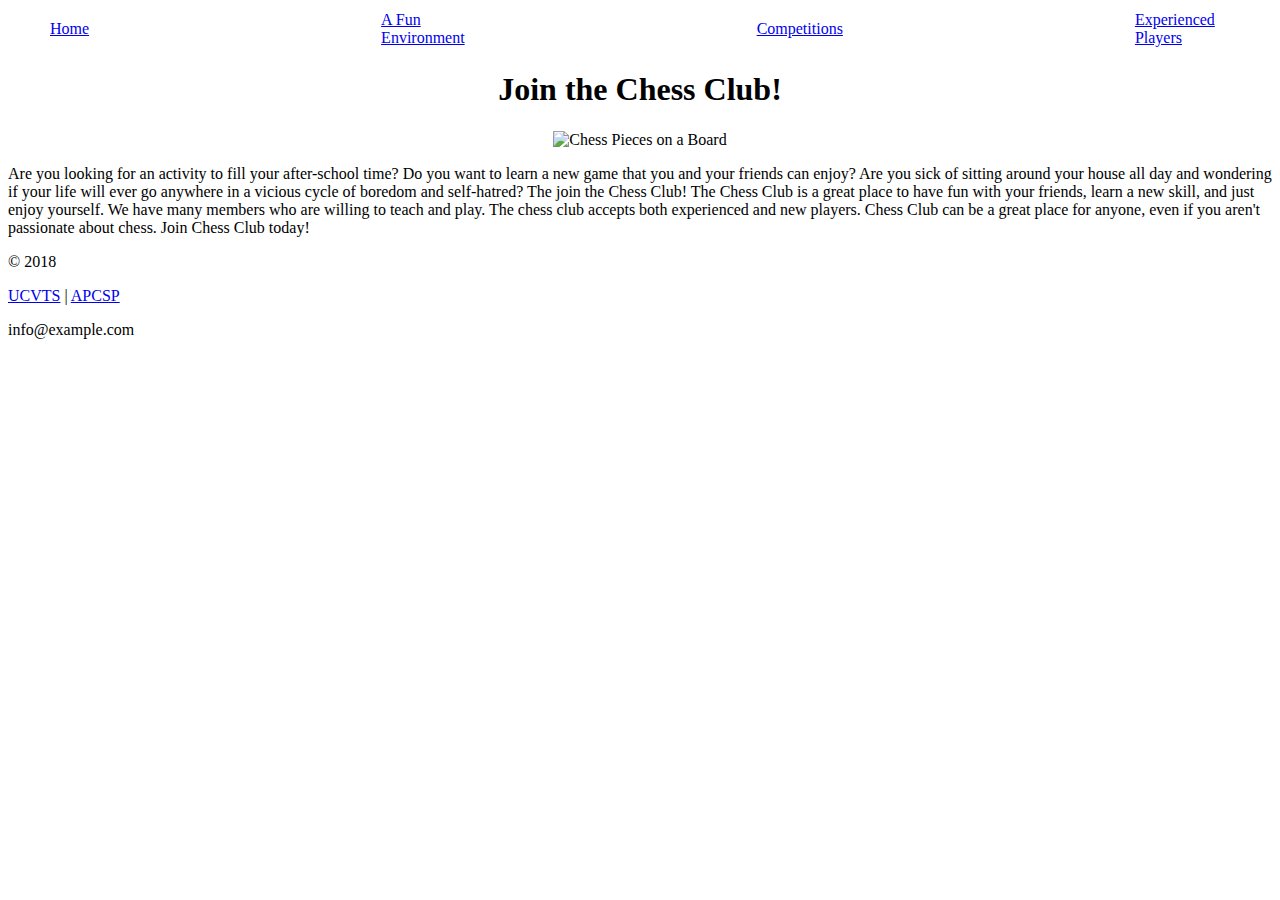
==== index.html @ bfdddb2b "code for main page" ====
<!DOCTYPE html>

<html>
  <head>
    <title>Chess Club</title>
    <style>
      td{padding-right: 250px;}
      td{padding-left: 40px;}
    </style>
    <table>
      <tr>
        <td><a href="file:///C:/Users/esun/Desktop/APCSP/problem-set-3/index.html">Home</a></td>
        <td><a href="file:///C:/Users/esun/Desktop/APCSP/problem-set-3/Competitions0">A Fun Environment</a></td>
        <td><a href="file:///C:/Users/esun/Desktop/APCSP/problem-set-3/Competitions">Competitions</a></td>
        <td><a href="file:///C:/Users/esun/Desktop/APCSP/problem-set-3/Experienced%20Players">Experienced Players</a></td>

      </tr>
    </table>
    <h1 align=center>Join the Chess Club!</h1>
  </head>
  <body>
    <center>
      <img src="https://images.chesscomfiles.com/uploads/v1/article/17623.87bb05cd.630x354o.cb5899315c4c.jpeg" alt="Chess Pieces on a Board" align="center">
    </center>
    <p>Are you looking for an activity to fill your after-school time?  Do you want to learn a new game that you and your friends can enjoy?  Are you sick of sitting around your house all day and wondering if your life will ever go anywhere in a vicious cycle of boredom and self-hatred?  The join the Chess Club!  The Chess Club is a great place to have fun with your friends, learn a new skill, and just enjoy yourself.  We have many members who are willing to teach and play.  The chess club accepts both experienced and new players.  Chess Club can be a great place for anyone, even if you aren't passionate about chess.  Join Chess Club today!</p>

  </body>
  <footer>
    <p>© 2018</p>
    <p><a href="https://www.ucvts.tec.nj.us/">UCVTS</a> | <a href="C:\Users\esun\Desktop\APCSP\problem-set-3">APCSP</a></p>
    <P><a href"info@example.com">info@example.com</a></p>
  </footer>
</html>
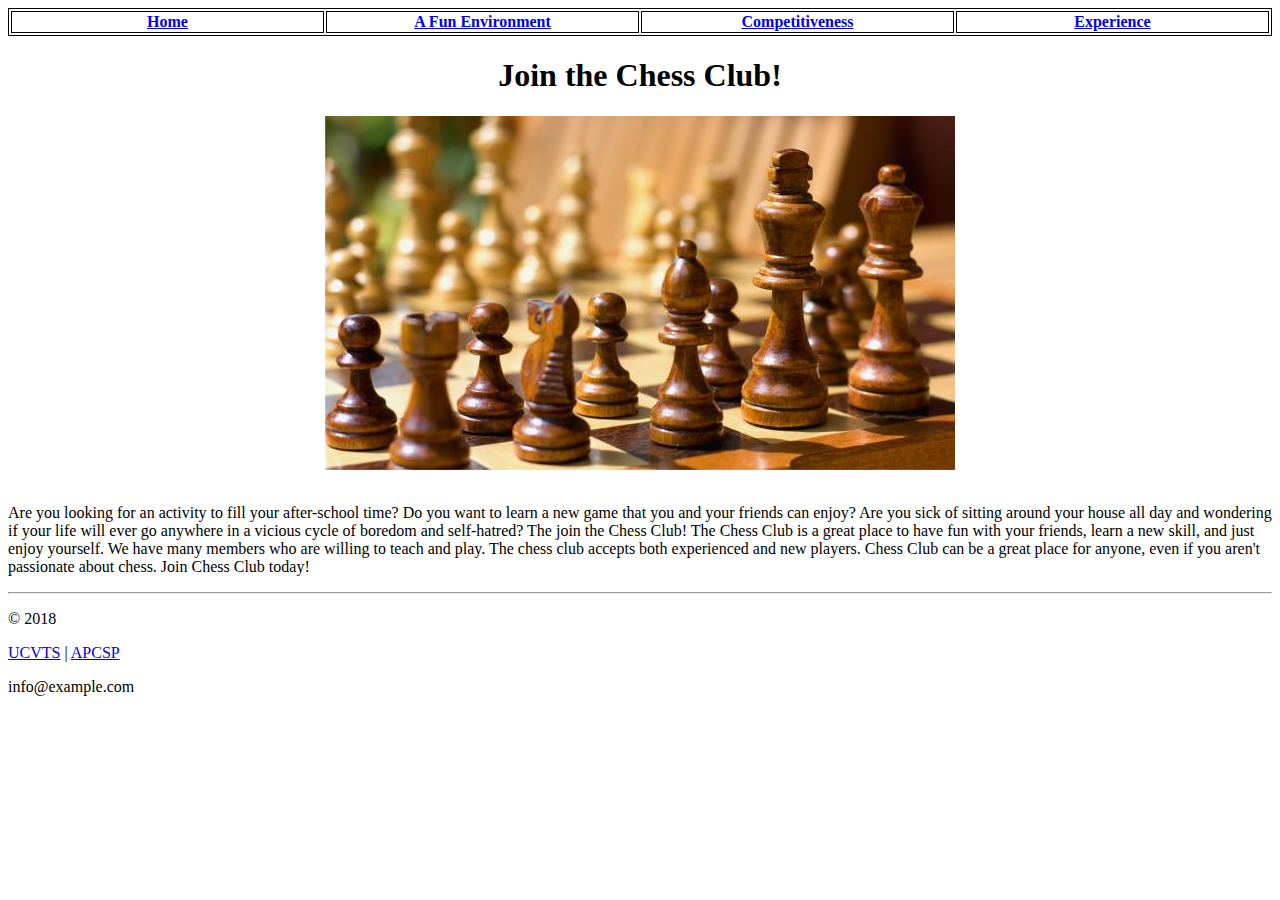
==== commit 732e33a6: "Started basics" ====
--- a/index.html
+++ b/index.html
@@ -3,31 +3,30 @@
 <html>
   <head>
     <title>Chess Club</title>
-    <style>
-      td{padding-right: 250px;}
-      td{padding-left: 40px;}
-    </style>
+    <link rel="stylesheet" href="styles/styles.css">
+    </head>
+      <body>
     <table>
+      <thead>
       <tr>
-        <td><a href="file:///C:/Users/esun/Desktop/APCSP/problem-set-3/index.html">Home</a></td>
-        <td><a href="file:///C:/Users/esun/Desktop/APCSP/problem-set-3/Competitions0">A Fun Environment</a></td>
-        <td><a href="file:///C:/Users/esun/Desktop/APCSP/problem-set-3/Competitions">Competitions</a></td>
-        <td><a href="file:///C:/Users/esun/Desktop/APCSP/problem-set-3/Experienced%20Players">Experienced Players</a></td>
-
+        <th><a href="index.html">Home</a></th>
+        <th><a href="Fun&Interactive.html">A Fun Environment</a></th>
+        <th><a href="Competitions.html">Competitiveness</a></th>
+        <th><a href="ExperiencedPlayers.html">Experience</a></th>
       </tr>
+    </thead>
     </table>
-    <h1 align=center>Join the Chess Club!</h1>
-  </head>
-  <body>
+    <h1 class="center">Join the Chess Club!</h1>
     <center>
-      <img src="https://images.chesscomfiles.com/uploads/v1/article/17623.87bb05cd.630x354o.cb5899315c4c.jpeg" alt="Chess Pieces on a Board" align="center">
+      <img src="images/img1.jpeg" alt="Chess Pieces on a Board" align="center">
     </center>
+    <br/>
     <p>Are you looking for an activity to fill your after-school time?  Do you want to learn a new game that you and your friends can enjoy?  Are you sick of sitting around your house all day and wondering if your life will ever go anywhere in a vicious cycle of boredom and self-hatred?  The join the Chess Club!  The Chess Club is a great place to have fun with your friends, learn a new skill, and just enjoy yourself.  We have many members who are willing to teach and play.  The chess club accepts both experienced and new players.  Chess Club can be a great place for anyone, even if you aren't passionate about chess.  Join Chess Club today!</p>
-
   </body>
+  <hr/>
   <footer>
     <p>© 2018</p>
-    <p><a href="https://www.ucvts.tec.nj.us/">UCVTS</a> | <a href="C:\Users\esun\Desktop\APCSP\problem-set-3">APCSP</a></p>
-    <P><a href"info@example.com">info@example.com</a></p>
+    <p><a href="https://www.ucvts.tec.nj.us/">UCVTS</a> | <a href="https://canvas.instructure.com/courses/1408038">APCSP</a></p>
+    <P><a href"mailto:info@example.com">info@example.com</a></p>
   </footer>
 </html>
--- a/styles/styles.css
+++ b/styles/styles.css
@@ -0,0 +1,24 @@
+th{
+  width: 10%;
+}
+table, th, td{
+  border:1px solid black;
+}
+.center{
+  text-align: center;
+}
+
+ul.navbar{
+  list-style-type: none;
+  margin: 0;
+  padding: 0;
+}
+
+li.navbar{
+  float: left;
+}
+
+li > a{
+  display:block;
+  padding: 100px;
+}
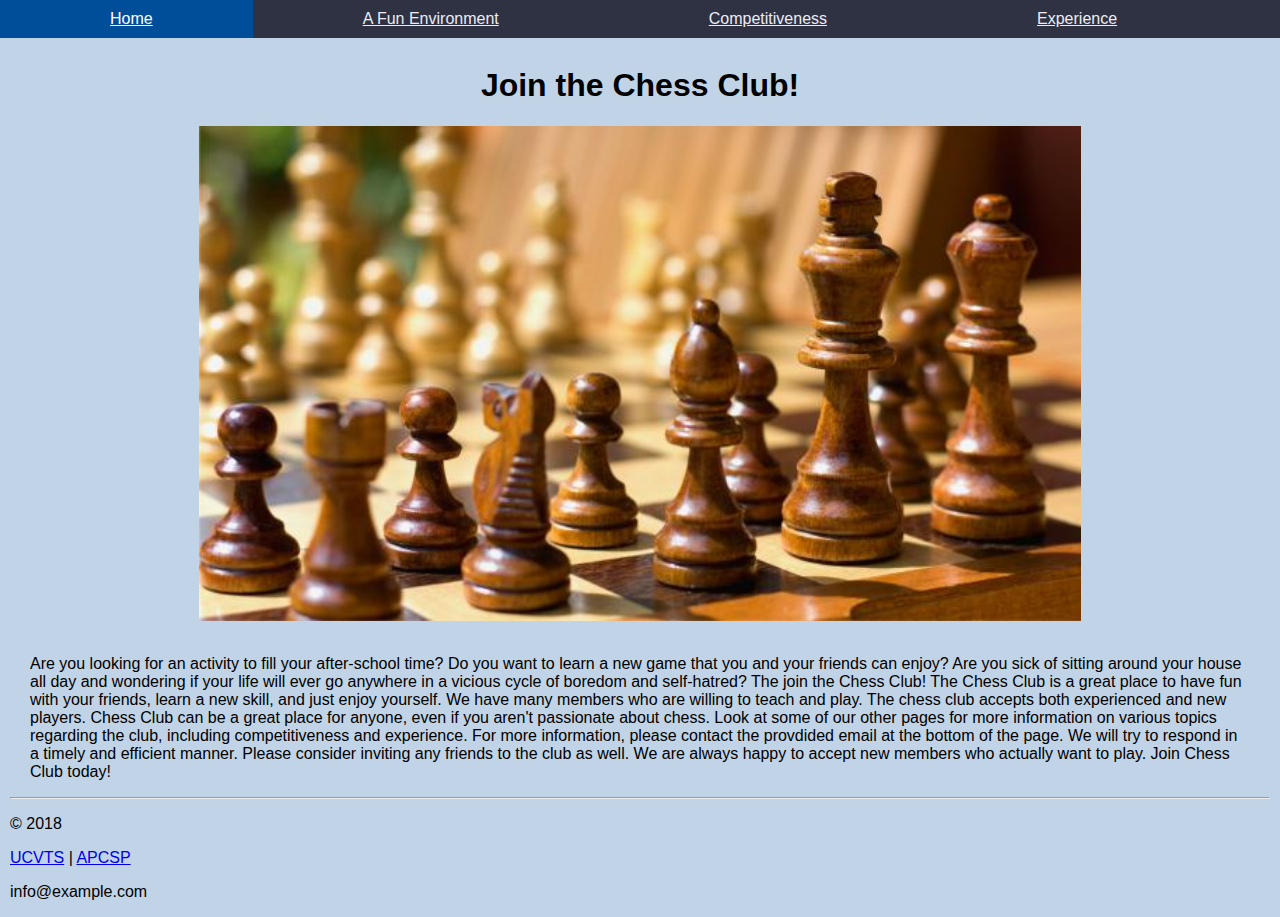
==== commit 81b044f3: "general progress" ====
--- a/index.html
+++ b/index.html
@@ -6,22 +6,18 @@
     <link rel="stylesheet" href="styles/styles.css">
     </head>
       <body>
-    <table>
-      <thead>
-      <tr>
-        <th><a href="index.html">Home</a></th>
-        <th><a href="Fun&Interactive.html">A Fun Environment</a></th>
-        <th><a href="Competitions.html">Competitiveness</a></th>
-        <th><a href="ExperiencedPlayers.html">Experience</a></th>
-      </tr>
-    </thead>
-    </table>
+        <ul class="navbar">
+          <li class="navbar"><a href="index.html" id="blue">Home</a></li>
+          <li class="navbar"><a href="Fun&Interactive.html">A Fun Environment</a></li>
+          <li class="navbar"><a href="Competitions.html">Competitiveness</a></li>
+          <li class="navbar"><a href="ExperiencedPlayers.html">Experience</a></li>
+        </ul>
+        <br/>
+        <br/>
     <h1 class="center">Join the Chess Club!</h1>
-    <center>
-      <img src="images/img1.jpeg" alt="Chess Pieces on a Board" align="center">
-    </center>
+      <img src="images/img1.jpeg" alt="Chess Pieces on a Board">
     <br/>
-    <p>Are you looking for an activity to fill your after-school time?  Do you want to learn a new game that you and your friends can enjoy?  Are you sick of sitting around your house all day and wondering if your life will ever go anywhere in a vicious cycle of boredom and self-hatred?  The join the Chess Club!  The Chess Club is a great place to have fun with your friends, learn a new skill, and just enjoy yourself.  We have many members who are willing to teach and play.  The chess club accepts both experienced and new players.  Chess Club can be a great place for anyone, even if you aren't passionate about chess.  Join Chess Club today!</p>
+    <p id="margin3">Are you looking for an activity to fill your after-school time?  Do you want to learn a new game that you and your friends can enjoy?  Are you sick of sitting around your house all day and wondering if your life will ever go anywhere in a vicious cycle of boredom and self-hatred?  The join the Chess Club!  The Chess Club is a great place to have fun with your friends, learn a new skill, and just enjoy yourself.  We have many members who are willing to teach and play.  The chess club accepts both experienced and new players.  Chess Club can be a great place for anyone, even if you aren't passionate about chess.  Look at some of our other pages for more information on various topics regarding the club, including competitiveness and experience.  For more information, please contact the provdided email at the bottom of the page.  We will try to respond in a timely and efficient manner.  Please consider inviting any friends to the club as well.  We are always happy to accept new members who actually want to play.  Join Chess Club today!</p>
   </body>
   <hr/>
   <footer>
--- a/styles/styles.css
+++ b/styles/styles.css
@@ -1,3 +1,12 @@
+*{
+  font-family: Arial;
+}
+
+body{
+  background-color: #C1D3E6;
+  margin: 10px;
+}
+
 th{
   width: 10%;
 }
@@ -7,6 +16,7 @@
 .center{
   text-align: center;
 }
+
 
 ul.navbar{
   list-style-type: none;
@@ -18,7 +28,68 @@
   float: left;
 }
 
-li > a{
+li.navbar > a{
+  display: block;
+  padding-left: 110px;
+  padding-right: 110px;
+  padding-top: 10px;
+  padding-bottom: 10px;
+  width: 100%;
+  background-color: #2F3243;
+  color: #EDECF5;
+  margin-left: -10px;
+  margin-top: -10px;
+}
+
+li.navbar > a:hover{
+  background-color: #000000;
+  color: #FFFFFF;
+}
+
+li.navbar > a:active{
+  background-color: #004E9A;
+  color: #FFFFFF;
+}
+
+a:visited{
+  color:#7A5BD2;s
+}
+
+footer a:hover{
+  color: #009AFF;
+}
+
+div.listmargin li{
+  margin-left: 50px;
+}
+
+#margin2{
+  margin-left: 20px;
+  margin-right: 20px;
+}
+
+#margin3{
+  margin-left: 20px;
+  margin-right: 20px;
+}
+
+#blue{
+  background-color: #004E9A;
+}
+
+a[href$=".org"]:hover{
+  color: #004EDB;
+}
+
+img[src$=".jpeg"]{
+  margin-left: auto;
+  margin-right: auto;
+  width:70%;
   display:block;
-  padding: 100px;
 }
+
+img[src$="jpg"]{
+  display:block;
+  margin-left:auto;
+  margin-right:auto;
+  width:90%
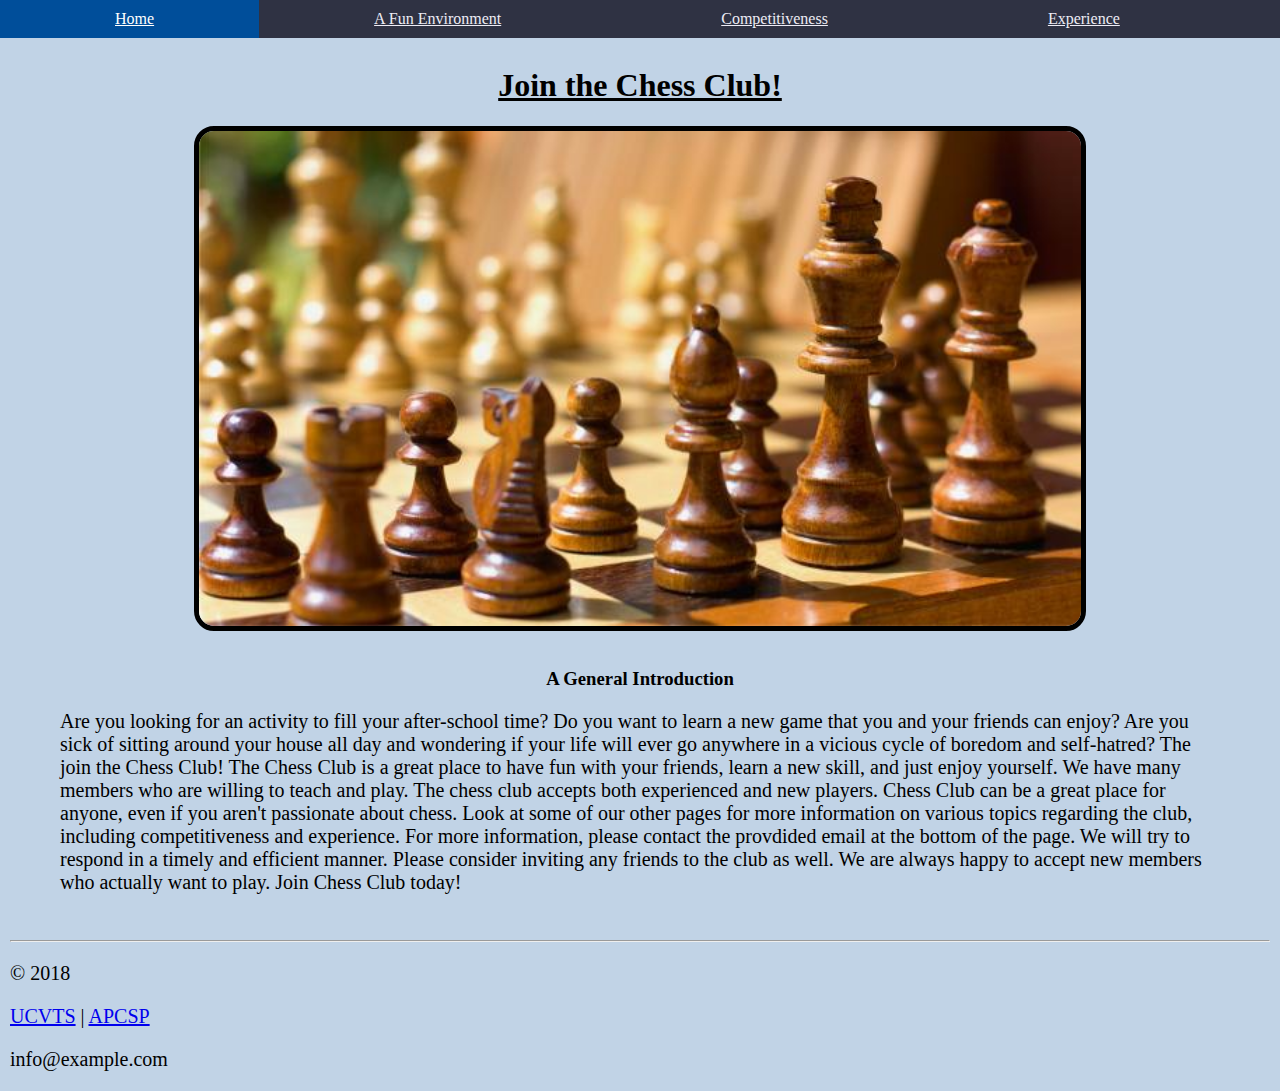
==== commit be882ed5: "finished up, final touches" ====
--- a/index.html
+++ b/index.html
@@ -14,11 +14,13 @@
         </ul>
         <br/>
         <br/>
-    <h1 class="center">Join the Chess Club!</h1>
-      <img src="images/img1.jpeg" alt="Chess Pieces on a Board">
+    <h1 class="center" style="text-decoration: underline;">Join the Chess Club!</h1>
+      <img class="rounded" src="images/img1.jpeg" alt="Chess Pieces on a Board">
     <br/>
-    <p id="margin3">Are you looking for an activity to fill your after-school time?  Do you want to learn a new game that you and your friends can enjoy?  Are you sick of sitting around your house all day and wondering if your life will ever go anywhere in a vicious cycle of boredom and self-hatred?  The join the Chess Club!  The Chess Club is a great place to have fun with your friends, learn a new skill, and just enjoy yourself.  We have many members who are willing to teach and play.  The chess club accepts both experienced and new players.  Chess Club can be a great place for anyone, even if you aren't passionate about chess.  Look at some of our other pages for more information on various topics regarding the club, including competitiveness and experience.  For more information, please contact the provdided email at the bottom of the page.  We will try to respond in a timely and efficient manner.  Please consider inviting any friends to the club as well.  We are always happy to accept new members who actually want to play.  Join Chess Club today!</p>
+    <h3 class="center" style="font-style:bold;">A General Introduction</h3>
+    <p style="margin-left: 50px; margin-right:50px">Are you looking for an activity to fill your after-school time?  Do you want to learn a new game that you and your friends can enjoy?  Are you sick of sitting around your house all day and wondering if your life will ever go anywhere in a vicious cycle of boredom and self-hatred?  The join the Chess Club!  The Chess Club is a great place to have fun with your friends, learn a new skill, and just enjoy yourself.  We have many members who are willing to teach and play.  The chess club accepts both experienced and new players.  Chess Club can be a great place for anyone, even if you aren't passionate about chess.  Look at some of our other pages for more information on various topics regarding the club, including competitiveness and experience.  For more information, please contact the provdided email at the bottom of the page.  We will try to respond in a timely and efficient manner.  Please consider inviting any friends to the club as well.  We are always happy to accept new members who actually want to play.  Join Chess Club today!</p>
   </body>
+  <br/>
   <hr/>
   <footer>
     <p>© 2018</p>
--- a/styles/styles.css
+++ b/styles/styles.css
@@ -1,5 +1,5 @@
 *{
-  font-family: Arial;
+  font: "Times New Roman", serif;
 }
 
 body{
@@ -10,12 +10,34 @@
 th{
   width: 10%;
 }
+
+img.rect{
+  border: 5px solid black;
+}
+
+img.rounded{
+  border-radius: 20px;
+  border: 5px solid black;
+}
+
+p{
+  font-size: 20px;
+  font-style: normal;
+  font-weight: normal;
+  color: black;
+}
+
+h2{
+  text-decoration: underline;
+}
+
 table, th, td{
   border:1px solid black;
 }
 .center{
   text-align: center;
 }
+
 
 
 ul.navbar{
@@ -30,11 +52,11 @@
 
 li.navbar > a{
   display: block;
-  padding-left: 110px;
-  padding-right: 110px;
+  padding-left: 115px;
+  padding-right: 115px;
   padding-top: 10px;
   padding-bottom: 10px;
-  width: 100%;
+  width: 50%;
   background-color: #2F3243;
   color: #EDECF5;
   margin-left: -10px;
@@ -52,7 +74,7 @@
 }
 
 a:visited{
-  color:#7A5BD2;s
+  color:#7A5BD2;
 }
 
 footer a:hover{
